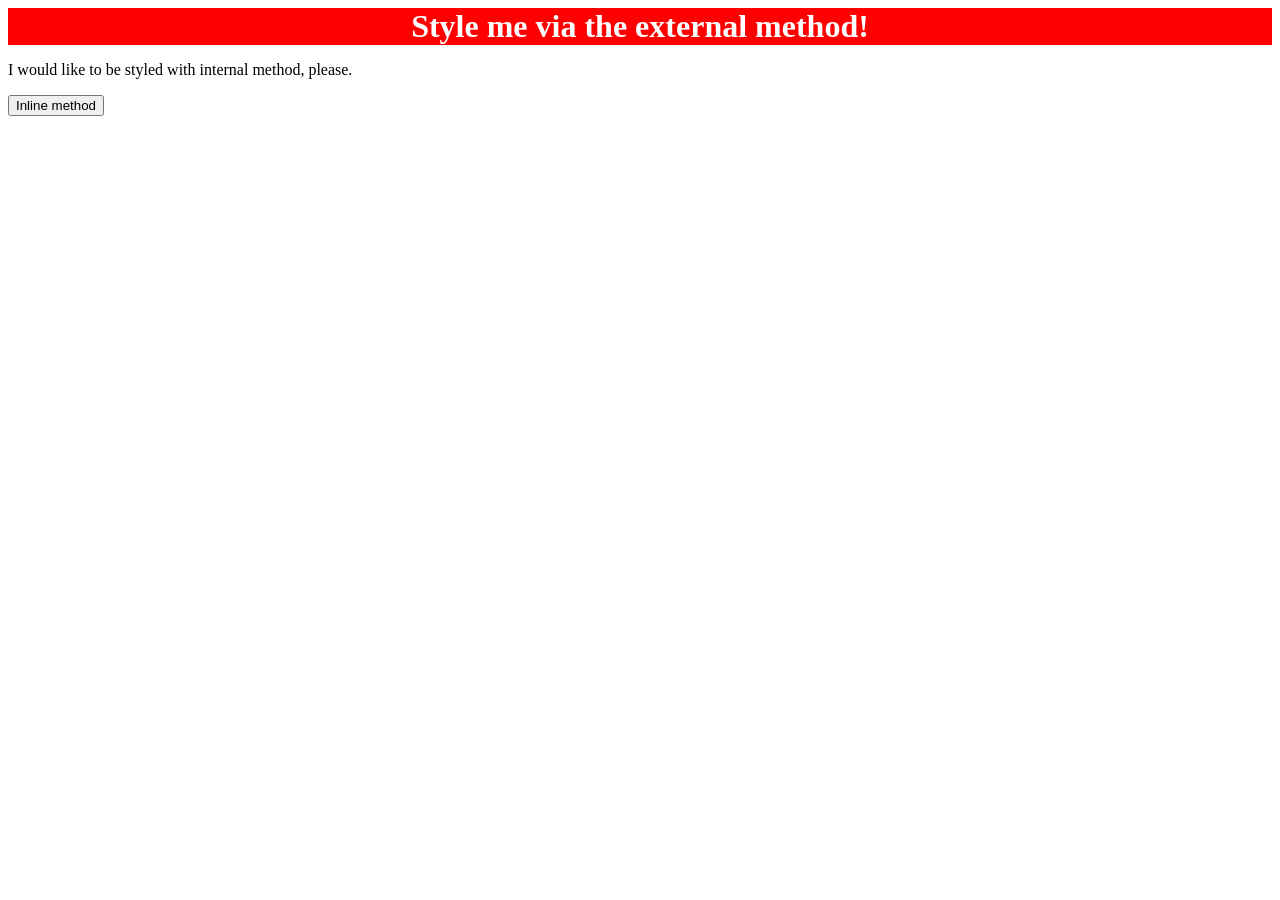
==== 01-css-methods/index.html @ 18ecd31d "getting started with css" ====
<!DOCTYPE html>
<html lang="en">
<head>
    <meta charset="UTF-8">
    <meta name="viewport" content="width=device-width, initial-scale=1.0">
    <link rel="stylesheet" href="./style.css">
    <title>Methods of Adding CSS</title>
</head>
<body>
    <div>Style me via the external method!</div>
    <p>I would like to be styled with internal method, please.</p>
    <button>Inline method</button>
</body>
</html>
---- 01-css-methods/style.css ----
div{
    background-color: red;
    font-size: 32px;
    text-align: center;
    color: white;
    font-weight: bold;
}
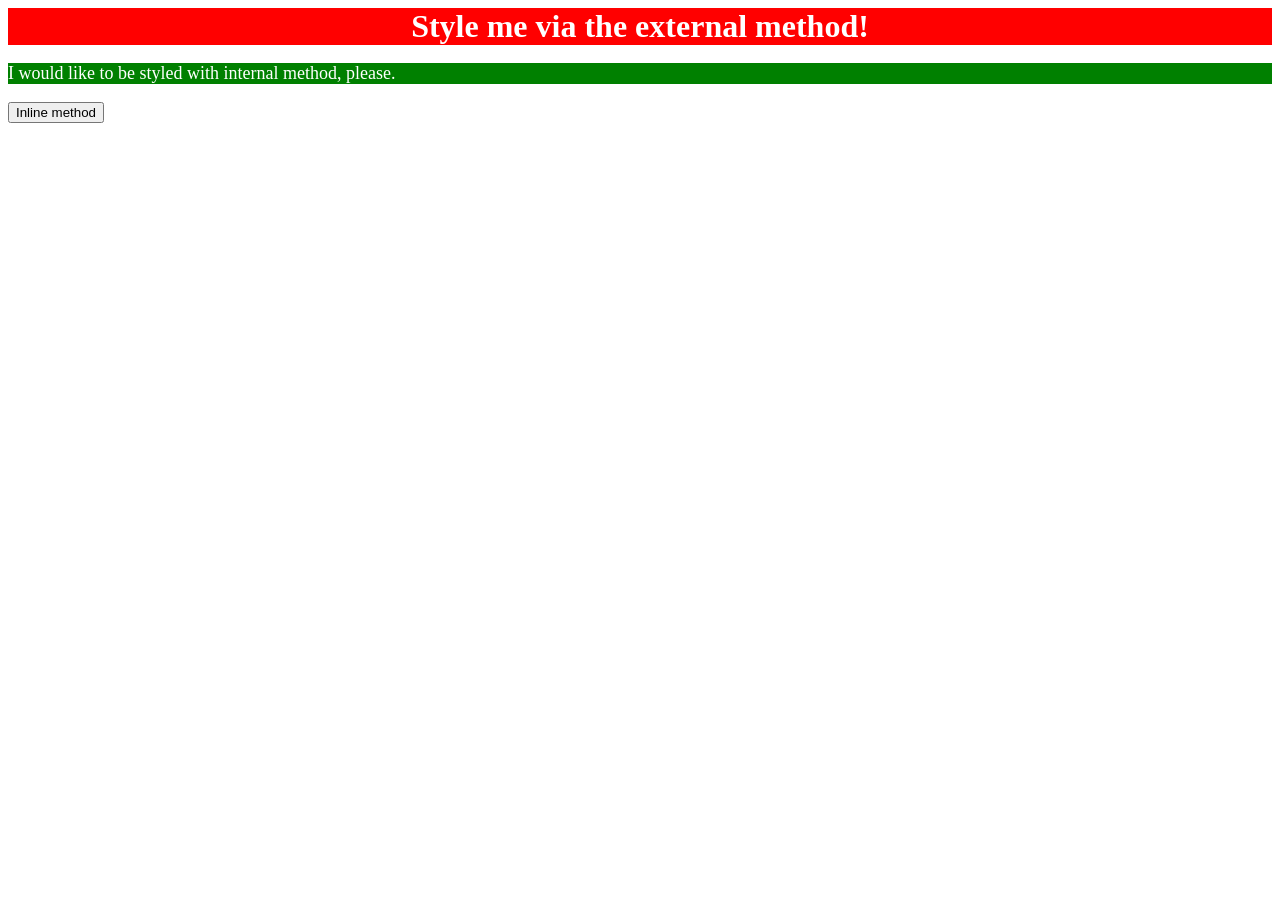
==== commit 02bc4c28: "added internal style to html file" ====
--- a/01-css-methods/index.html
+++ b/01-css-methods/index.html
@@ -6,6 +6,13 @@
     <link rel="stylesheet" href="./style.css">
     <title>Methods of Adding CSS</title>
 </head>
+<style>
+    p{
+        background-color: green;
+        color: white;
+        font-size: 18px;
+    }
+</style>
 <body>
     <div>Style me via the external method!</div>
     <p>I would like to be styled with internal method, please.</p>
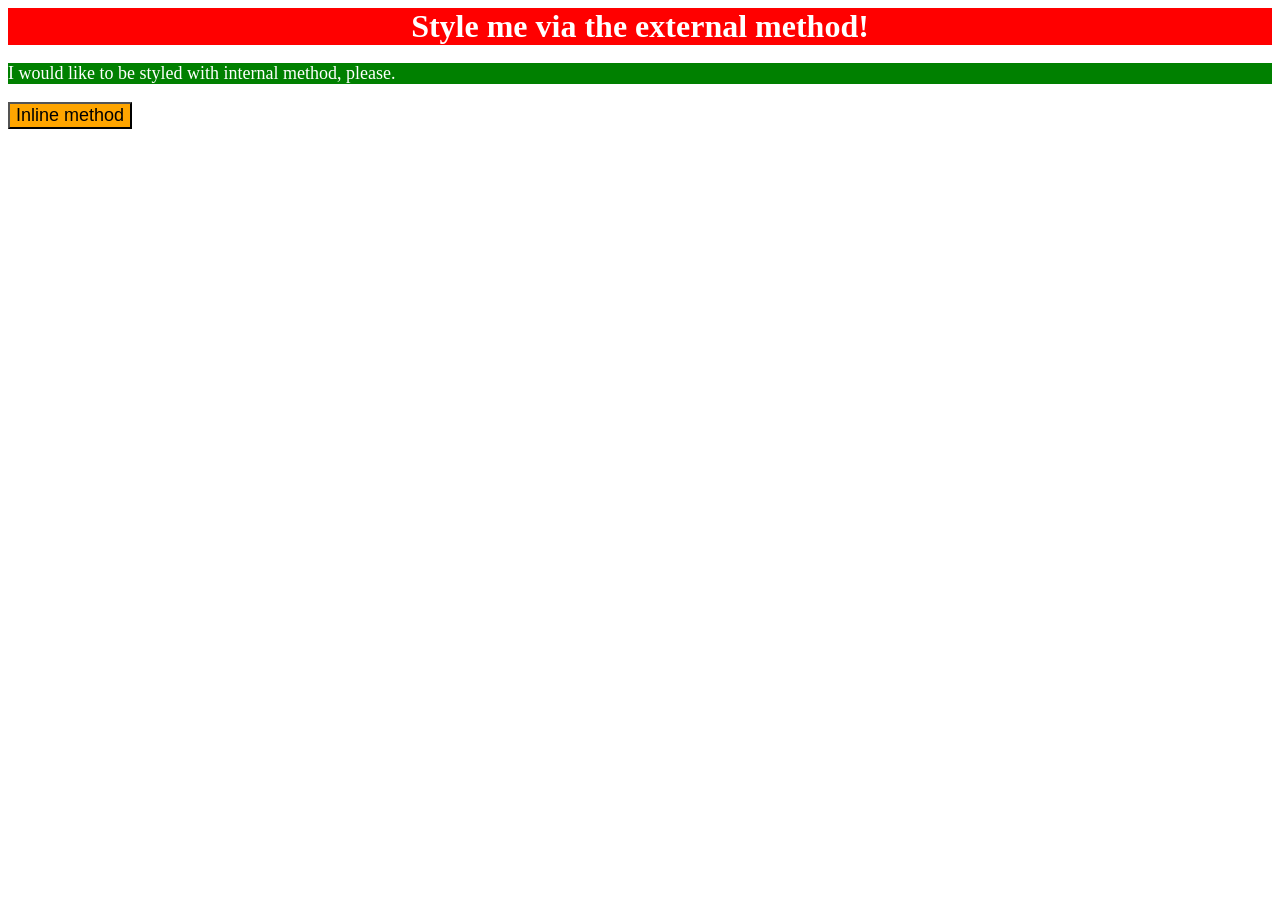
==== commit d75d660b: "added inline style to html file" ====
--- a/01-css-methods/index.html
+++ b/01-css-methods/index.html
@@ -16,6 +16,6 @@
 <body>
     <div>Style me via the external method!</div>
     <p>I would like to be styled with internal method, please.</p>
-    <button>Inline method</button>
+    <button style="background-color: orange; font-size: 18px;">Inline method</button>
 </body>
 </html>
